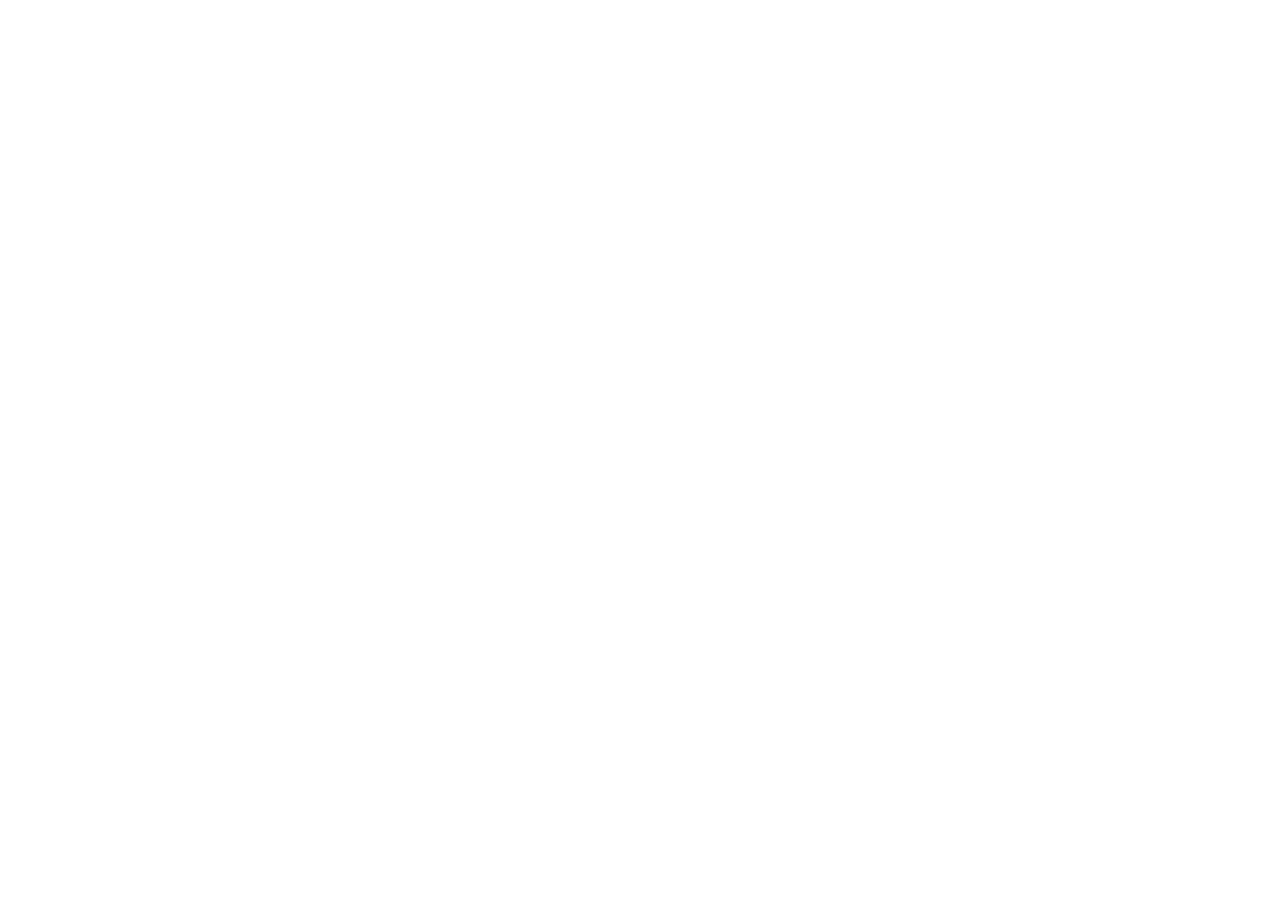
==== en/index.html @ 752a8cbe "first commit" ====
<!DOCTYPE html>
<html lang="en">
  <head>
    <title>https://teiolass.gitlab.io/</title>
    <link rel="canonical" href="https://teiolass.gitlab.io/">
    <meta name="robots" content="noindex">
    <meta charset="utf-8">
    <meta http-equiv="refresh" content="0; url=https://teiolass.gitlab.io/">
  </head>
</html>
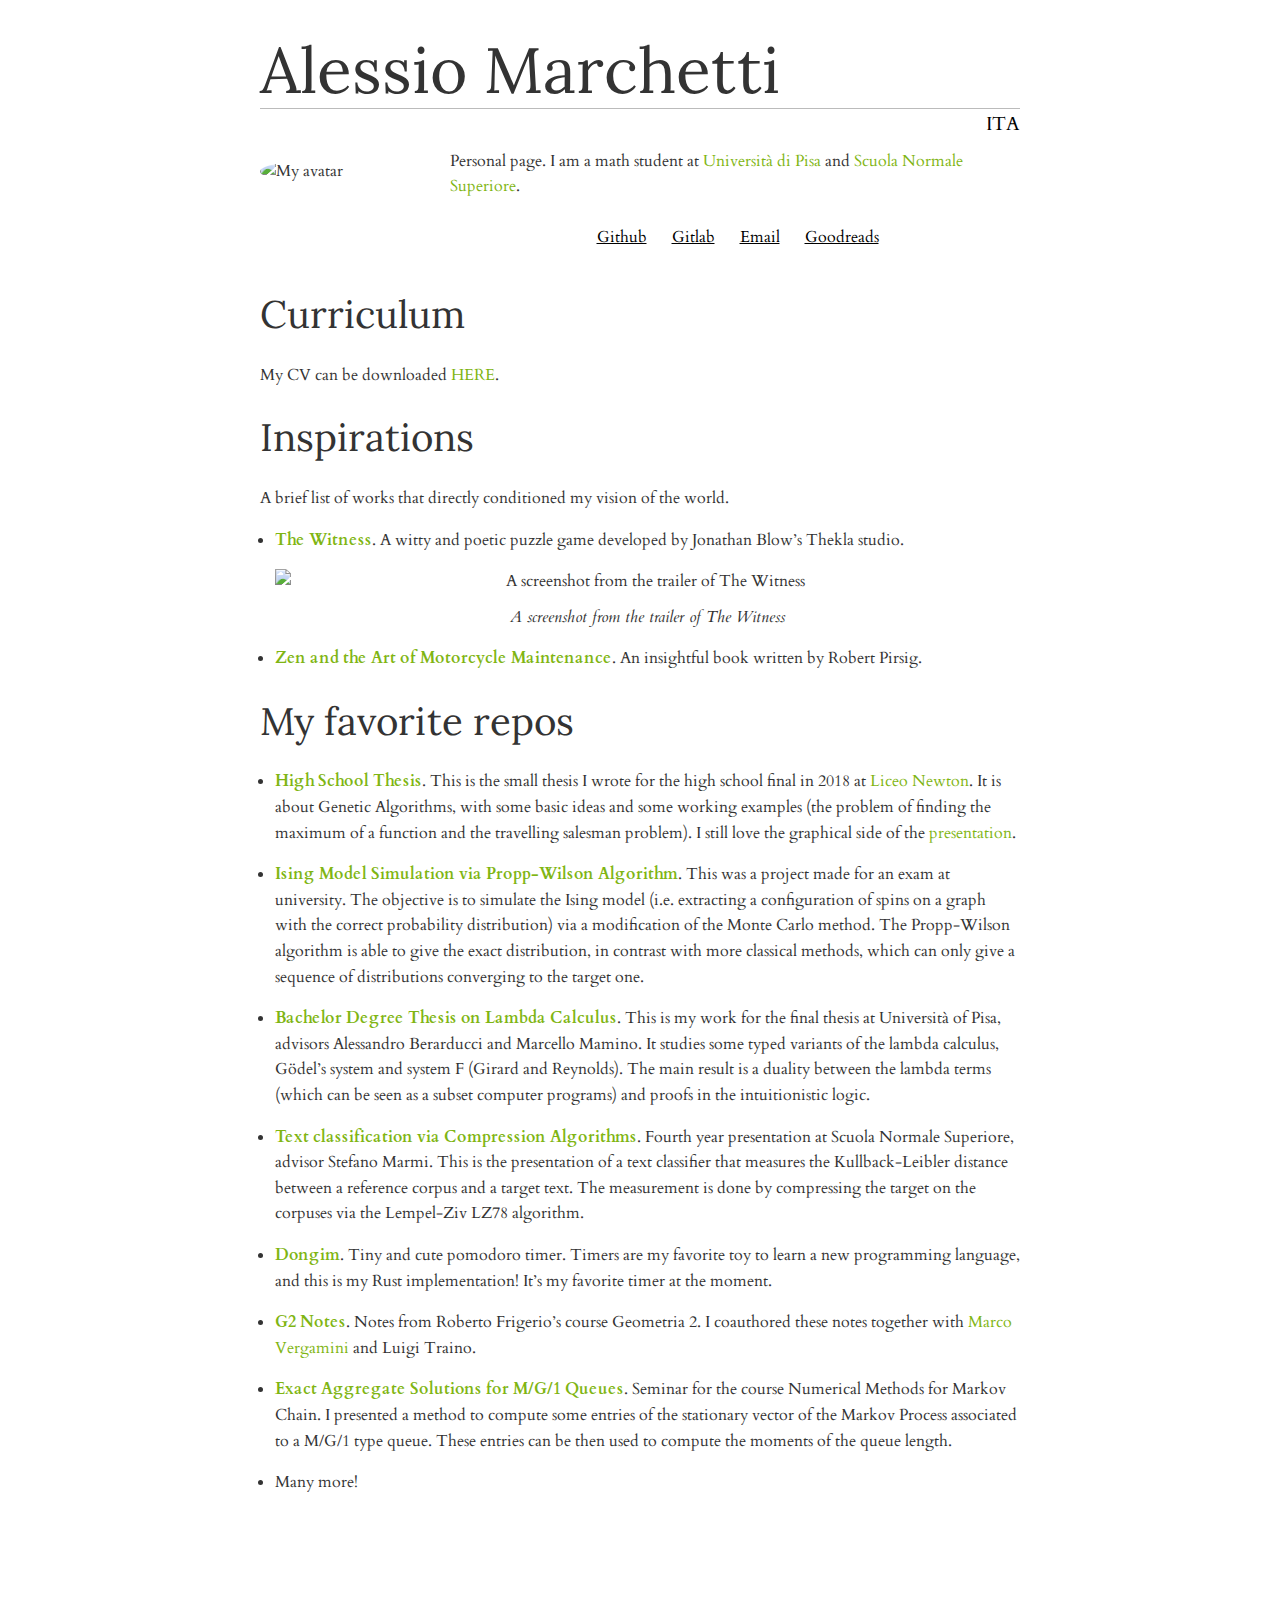
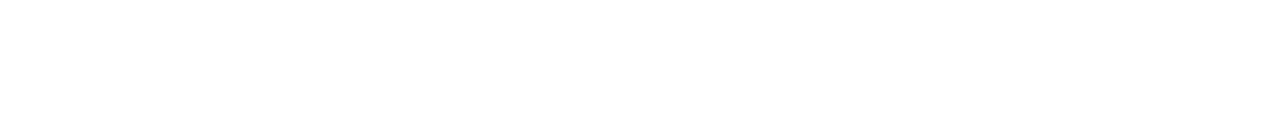
==== commit 875bb3b8: "progress" ====
--- a/en/index.html
+++ b/en/index.html
@@ -1,10 +1,10 @@
 <!DOCTYPE html>
 <html lang="en">
   <head>
-    <title>https://teiolass.gitlab.io/</title>
-    <link rel="canonical" href="https://teiolass.gitlab.io/">
+    <title>https://teiolass.github.io/</title>
+    <link rel="canonical" href="https://teiolass.github.io/">
     <meta name="robots" content="noindex">
     <meta charset="utf-8">
-    <meta http-equiv="refresh" content="0; url=https://teiolass.gitlab.io/">
+    <meta http-equiv="refresh" content="0; url=https://teiolass.github.io/">
   </head>
 </html>
